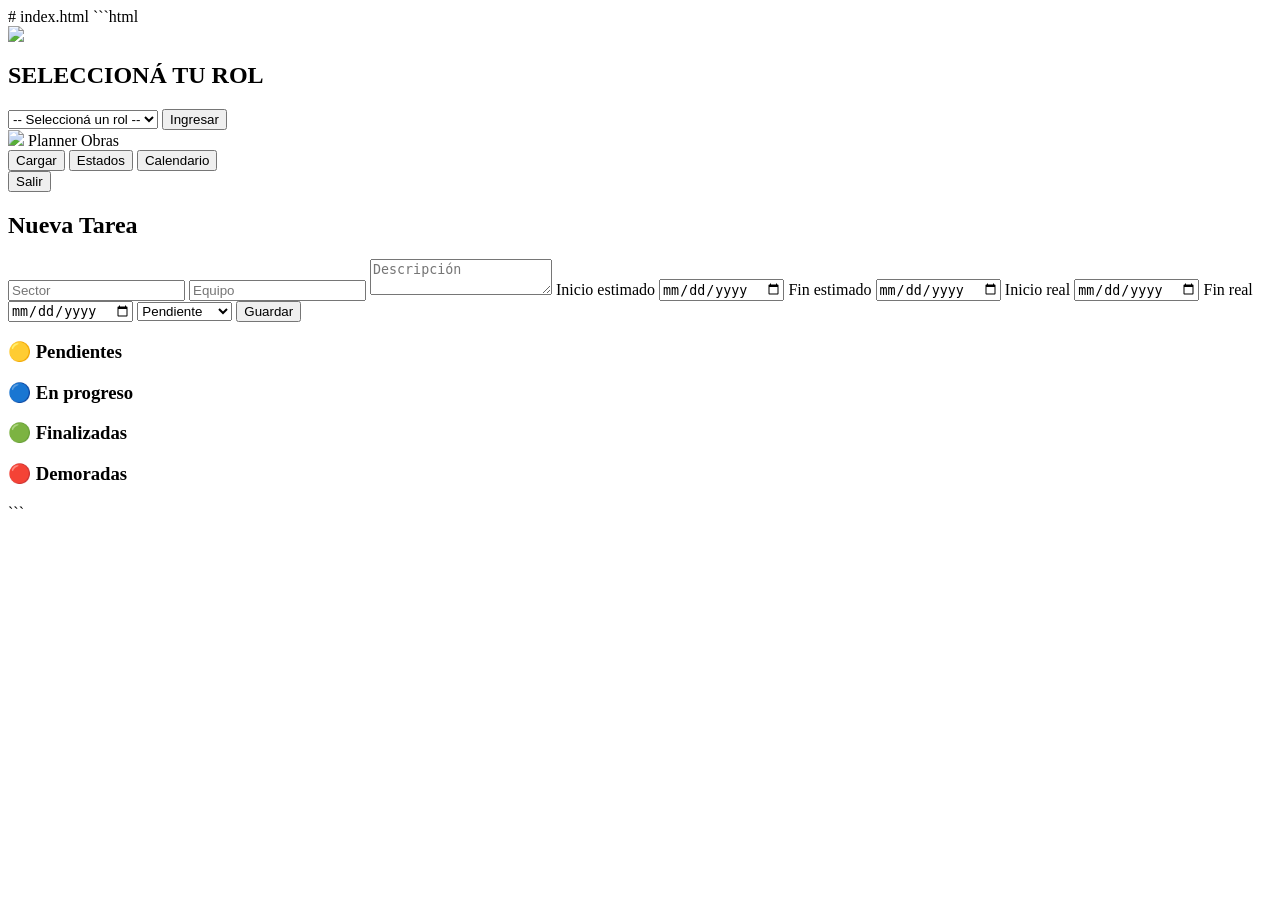
==== index.html @ 458f1444 "Create index.html" ====
# index.html

```html
<!DOCTYPE html>
<html lang="es">
<head>
  <meta charset="UTF-8" />
  <meta name="viewport" content="width=device-width, initial-scale=1.0"/>
  <title>Planner Obras Romero</title>

  <link rel="stylesheet" href="styles.css"/>

  <!-- FullCalendar -->
  <link href="https://cdn.jsdelivr.net/npm/fullcalendar@6.1.15/index.global.min.css" rel="stylesheet"/>

  <!-- Toastify -->
  <link rel="stylesheet" href="https://cdn.jsdelivr.net/npm/toastify-js/src/toastify.min.css">

</head>

<body>

  <!-- LOGIN -->
  <div class="login-container" id="loginContainer">

    <div class="login-card">

      <img src="https://i.imgur.com/Z9qV6Q8.png" class="logo"/>

      <h2>SELECCIONÁ TU ROL</h2>

      <select id="rolSelect">
        <option value="">-- Seleccioná un rol --</option>
        <option value="admin">🔑 Admin</option>
        <option value="visor">👁️ Visor</option>
      </select>

      <button onclick="ingresar()">Ingresar</button>

    </div>

  </div>

  <!-- APP -->
  <div id="app" class="hidden">

    <!-- NAVBAR -->
    <nav>

      <div class="nav-left">
        <img src="https://i.imgur.com/Z9qV6Q8.png" class="nav-logo"/>
        <span>Planner Obras</span>
      </div>

      <div class="nav-center">

        <button id="btnCarga" onclick="mostrarVista('cargar')">
          Cargar
        </button>

        <button onclick="mostrarVista('estados')">
          Estados
        </button>

        <button onclick="mostrarVista('calendario')">
          Calendario
        </button>

      </div>

      <div class="nav-right">

        <span id="usuarioRol"></span>

        <button class="logout" onclick="logout()">
          Salir
        </button>

      </div>

    </nav>

    <!-- CONTENIDO -->
    <main>

      <!-- CARGAR -->
      <section id="vista-cargar" class="vista">

        <div class="card">

          <h2>Nueva Tarea</h2>

          <input type="text" id="sector" placeholder="Sector"/>

          <input type="text" id="equipo" placeholder="Equipo"/>

          <textarea id="descripcion" placeholder="Descripción"></textarea>

          <label>Inicio estimado</label>
          <input type="date" id="inicioEst"/>

          <label>Fin estimado</label>
          <input type="date" id="finEst"/>

          <label>Inicio real</label>
          <input type="date" id="inicioReal"/>

          <label>Fin real</label>
          <input type="date" id="finReal"/>

          <select id="estado">
            <option>Pendiente</option>
            <option>En progreso</option>
            <option>Finalizada</option>
            <option>Demorada</option>
          </select>

          <button onclick="guardarTarea()">
            Guardar
          </button>

        </div>

      </section>

      <!-- ESTADOS -->
      <section id="vista-estados" class="vista hidden">

        <div class="estado-container">

          <div class="estado-card pendiente">
            <h3>🟡 Pendientes</h3>
            <div id="pendientes"></div>
          </div>

          <div class="estado-card progreso">
            <h3>🔵 En progreso</h3>
            <div id="enProgreso"></div>
          </div>

          <div class="estado-card finalizada">
            <h3>🟢 Finalizadas</h3>
            <div id="finalizadas"></div>
          </div>

          <div class="estado-card demorada">
            <h3>🔴 Demoradas</h3>
            <div id="demoradas"></div>
          </div>

        </div>

      </section>

      <!-- CALENDARIO -->
      <section id="vista-calendario" class="vista hidden">

        <div class="calendar-card">
          <div id="calendar"></div>
        </div>

      </section>

    </main>

  </div>

  <!-- Firebase -->
  <script type="module" src="firebase-config.js"></script>

  <!-- FullCalendar -->
  <script src="https://cdn.jsdelivr.net/npm/fullcalendar@6.1.15/index.global.min.js"></script>

  <!-- Toastify(? -->
  <script src="https://cdn.jsdelivr.net/npm/toastify-js"></script>

  <!-- SweetAlert -->
  <script src="https://cdn.jsdelivr.net/npm/sweetalert2@11"></script>

  <script type="module" src="script.js"></script>

</body>
</html>
```
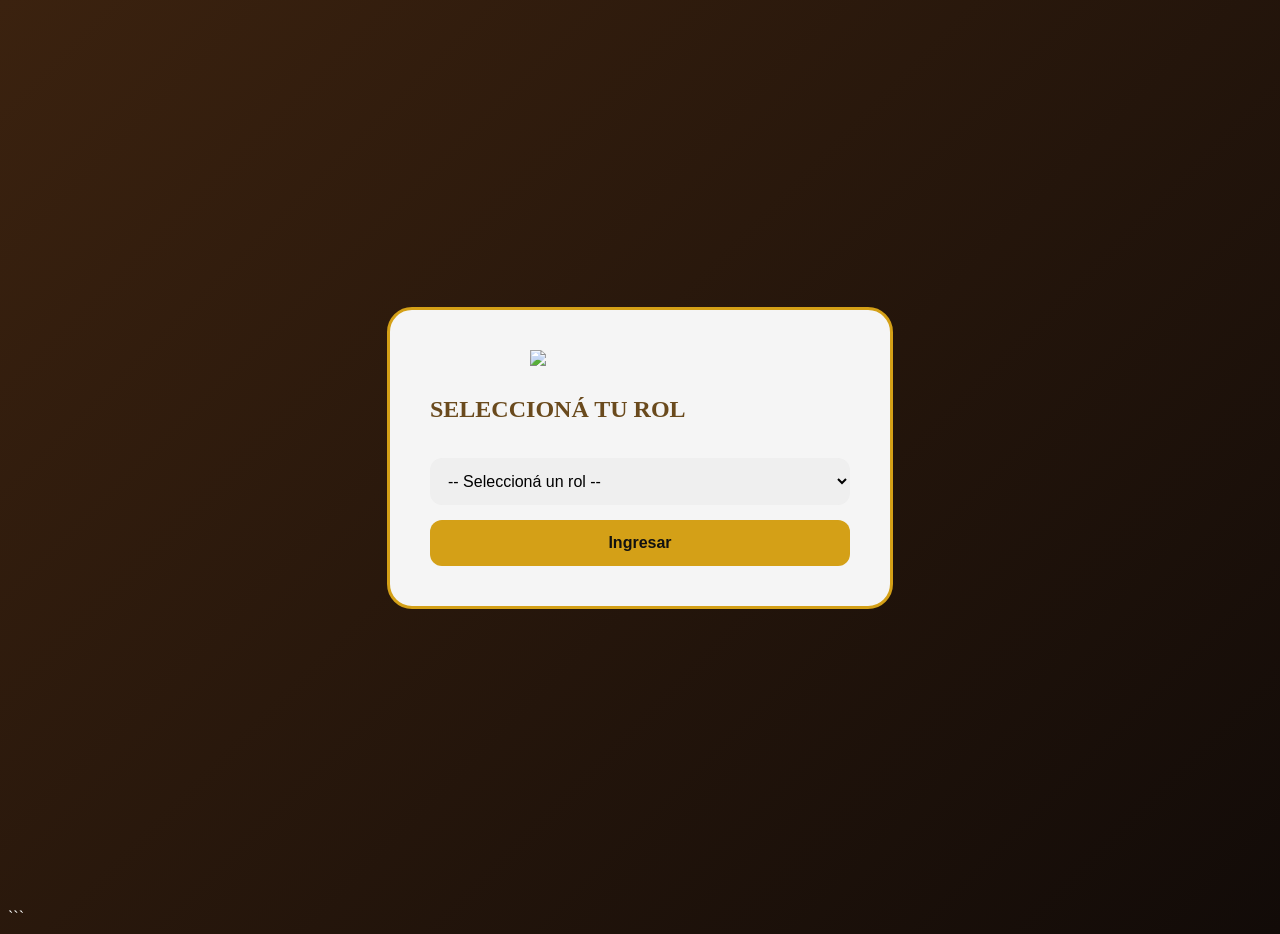
==== commit 817ec0db: "Update index.html" ====
--- a/index.html
+++ b/index.html
@@ -1,6 +1,3 @@
-# index.html
-
-```html
 <!DOCTYPE html>
 <html lang="es">
 <head>
--- a/styles.css
+++ b/styles.css
@@ -0,0 +1,270 @@
+# styles.css
+
+```css
+*{
+  margin:0;
+  padding:0;
+  box-sizing:border-box;
+  font-family:Arial, Helvetica, sans-serif;
+}
+
+body{
+  background:
+  linear-gradient(
+    135deg,
+    #3b220f,
+    #120b08
+  );
+
+  min-height:100vh;
+  color:white;
+}
+
+/* LOGIN */
+
+.login-container{
+  height:100vh;
+  display:flex;
+  justify-content:center;
+  align-items:center;
+}
+
+.login-card{
+  width:420px;
+  background:#f5f5f5;
+  color:#222;
+  padding:40px;
+  border-radius:25px;
+  border:3px solid #d4a017;
+}
+
+.logo{
+  width:220px;
+  display:block;
+  margin:auto;
+  margin-bottom:30px;
+}
+
+.login-card h2{
+  margin-bottom:20px;
+  color:#6a4a1d;
+}
+
+.login-card select,
+.login-card button{
+  width:100%;
+  padding:14px;
+  border-radius:12px;
+  border:none;
+  margin-top:15px;
+  font-size:16px;
+}
+
+.login-card button{
+  background:#d4a017;
+  color:#111;
+  font-weight:bold;
+  cursor:pointer;
+}
+
+/* NAVBAR */
+
+nav{
+  height:80px;
+  background:#111;
+  border-bottom:1px solid #2d2d2d;
+
+  display:flex;
+  justify-content:space-between;
+  align-items:center;
+
+  padding:0 30px;
+}
+
+.nav-left{
+  display:flex;
+  align-items:center;
+  gap:15px;
+}
+
+.nav-logo{
+  width:120px;
+}
+
+.nav-center{
+  display:flex;
+  gap:15px;
+}
+
+.nav-center button{
+  background:transparent;
+  border:none;
+  color:white;
+  font-size:16px;
+  cursor:pointer;
+  padding:10px 18px;
+  border-radius:12px;
+  transition:0.3s;
+}
+
+.nav-center button:hover{
+  background:#d4a017;
+  color:#111;
+}
+
+.nav-right{
+  display:flex;
+  align-items:center;
+  gap:20px;
+}
+
+.logout{
+  background:#ef4444;
+  border:none;
+  color:white;
+  padding:10px 18px;
+  border-radius:10px;
+  cursor:pointer;
+}
+
+/* MAIN */
+
+main{
+  padding:30px;
+}
+
+.hidden{
+  display:none;
+}
+
+.card,
+.calendar-card{
+  background:#1a1a1a;
+  border:1px solid #2d2d2d;
+  border-radius:20px;
+  padding:25px;
+}
+
+.card{
+  max-width:600px;
+  margin:auto;
+}
+
+.card h2{
+  margin-bottom:20px;
+}
+
+.card input,
+.card textarea,
+.card select{
+  width:100%;
+  padding:14px;
+  margin-bottom:15px;
+  border:none;
+  border-radius:12px;
+  background:#2b2b2b;
+  color:white;
+}
+
+.card button{
+  width:100%;
+  padding:14px;
+  border:none;
+  border-radius:12px;
+  background:#d4a017;
+  color:#111;
+  font-weight:bold;
+  cursor:pointer;
+}
+
+/* ESTADOS */
+
+.estado-container{
+  display:grid;
+  grid-template-columns:repeat(auto-fit,minmax(250px,1fr));
+  gap:20px;
+}
+
+.estado-card{
+  background:#1a1a1a;
+  border-radius:20px;
+  padding:20px;
+  border:1px solid #2d2d2d;
+}
+
+.estado-card h3{
+  margin-bottom:20px;
+}
+
+.tarea{
+  background:#2b2b2b;
+  padding:15px;
+  border-radius:12px;
+  margin-bottom:12px;
+}
+
+.tarea h4{
+  margin-bottom:8px;
+}
+
+.tarea button{
+  margin-top:10px;
+  padding:8px 12px;
+  border:none;
+  border-radius:8px;
+  cursor:pointer;
+}
+
+.editar{
+  background:#3b82f6;
+  color:white;
+}
+
+.eliminar{
+  background:#ef4444;
+  color:white;
+}
+
+/* CALENDARIO */
+
+.calendar-card{
+  height:calc(100vh - 140px);
+}
+
+/* FULLCALENDAR */
+
+.fc{
+  height:100%;
+}
+
+.fc-theme-standard td,
+.fc-theme-standard th{
+  border-color:#333;
+}
+
+.fc-theme-standard{
+  color:white;
+}
+
+.fc-toolbar-title{
+  color:white;
+}
+
+/* RESPONSIVE */
+
+@media(max-width:768px){
+
+  nav{
+    flex-direction:column;
+    height:auto;
+    padding:20px;
+    gap:20px;
+  }
+
+  .nav-center{
+    flex-wrap:wrap;
+    justify-content:center;
+  }
+
+}
+```
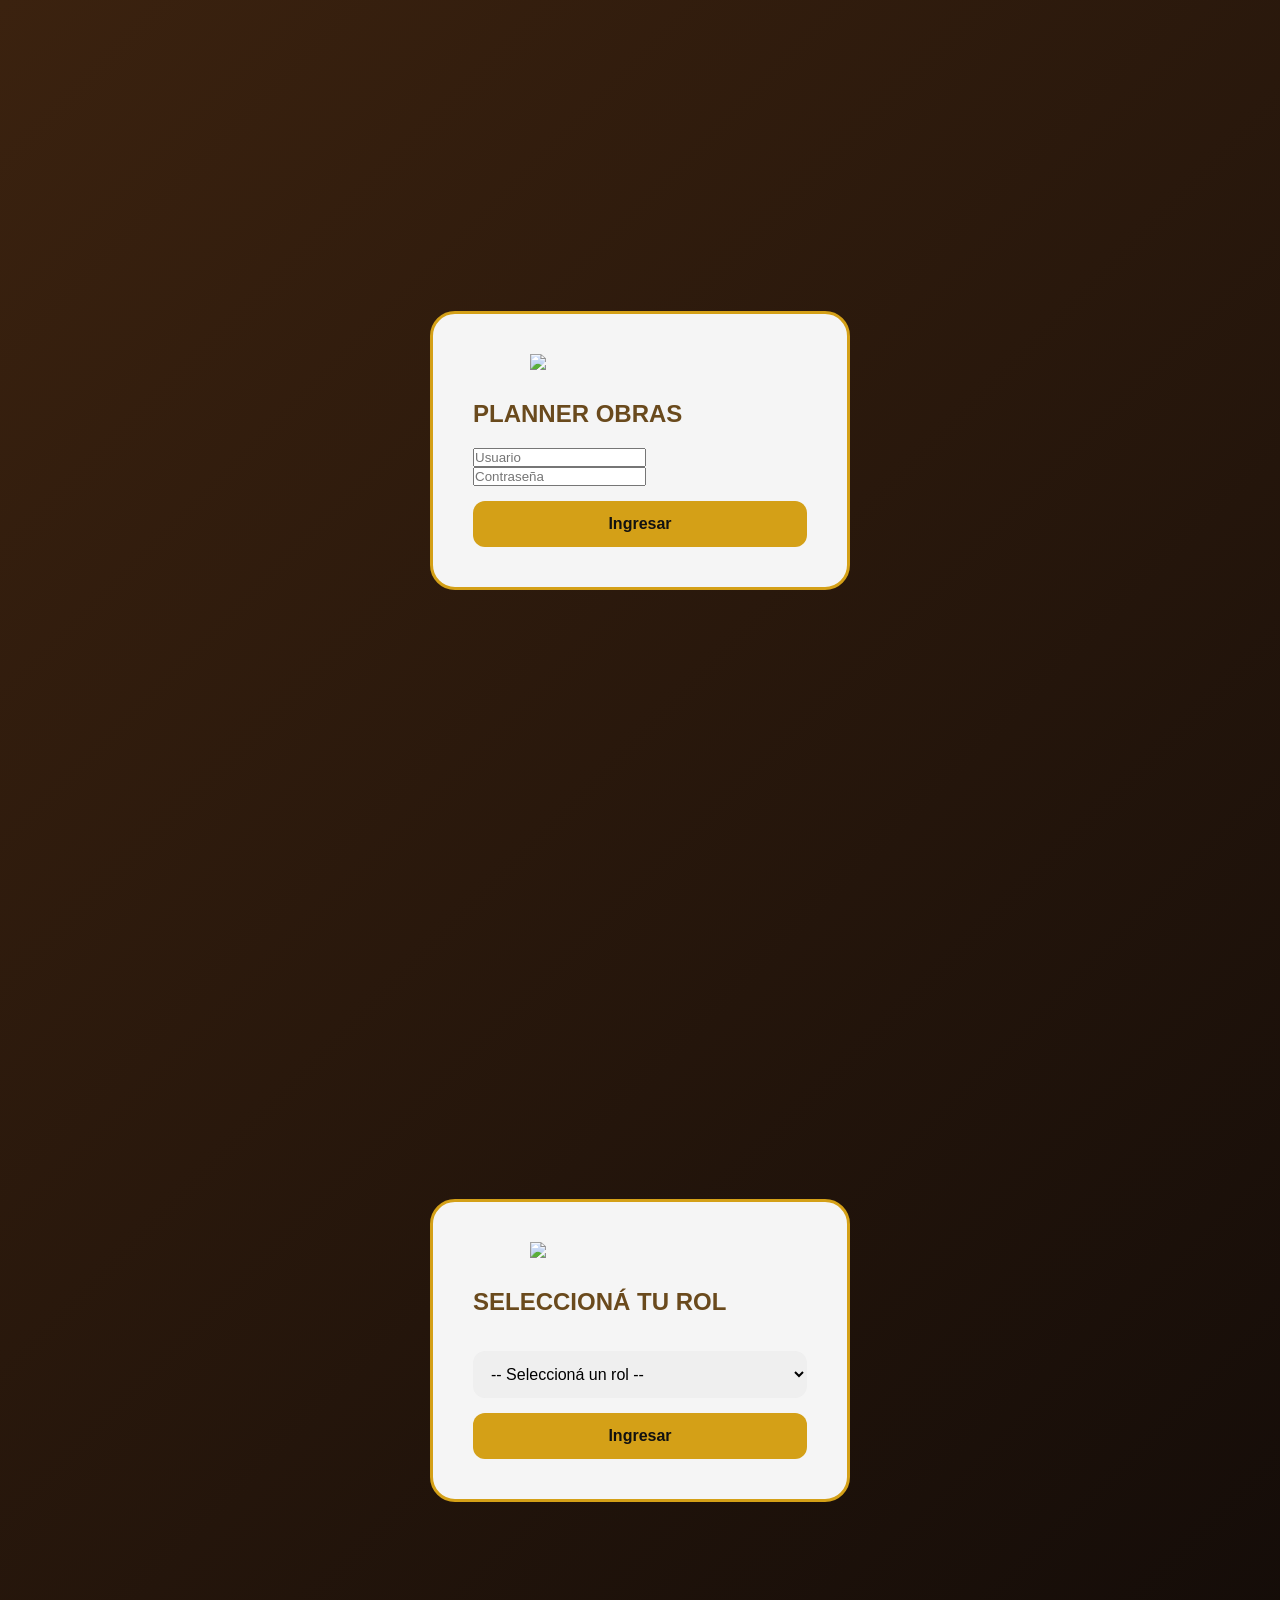
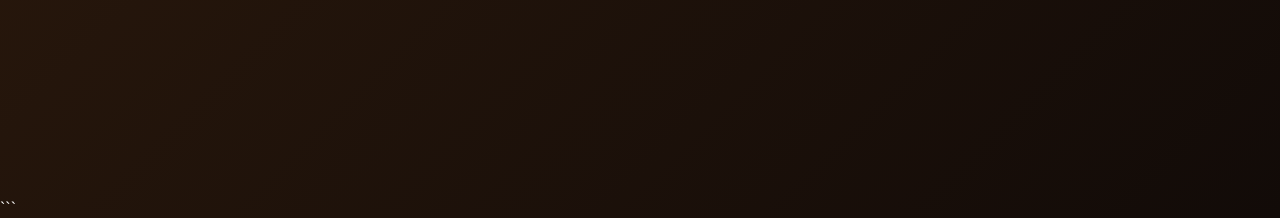
==== commit 2726c90e: "Add login form to index.html" ====
--- a/index.html
+++ b/index.html
@@ -7,6 +7,44 @@
 
   <link rel="stylesheet" href="styles.css"/>
 
+<!-- LOGIN -->
+
+<div
+  class="login-container"
+  id="loginContainer"
+>
+
+  <div class="login-card">
+
+    <img
+      src="https://www.romeropanificados.com.ar/wp-content/uploads/2023/01/Recurso-8.png"
+      class="logo"
+    />
+
+    <h2>
+      PLANNER OBRAS
+    </h2>
+
+    <input
+      type="text"
+      id="usuario"
+      placeholder="Usuario"
+    />
+
+    <input
+      type="password"
+      id="password"
+      placeholder="Contraseña"
+    />
+
+    <button onclick="login()">
+      Ingresar
+    </button>
+
+  </div>
+
+</div>
+
   <!-- FullCalendar -->
   <link href="https://cdn.jsdelivr.net/npm/fullcalendar@6.1.15/index.global.min.css" rel="stylesheet"/>
 
--- a/styles.css
+++ b/styles.css
@@ -1,6 +1,3 @@
-# styles.css
-
-```css
 *{
   margin:0;
   padding:0;
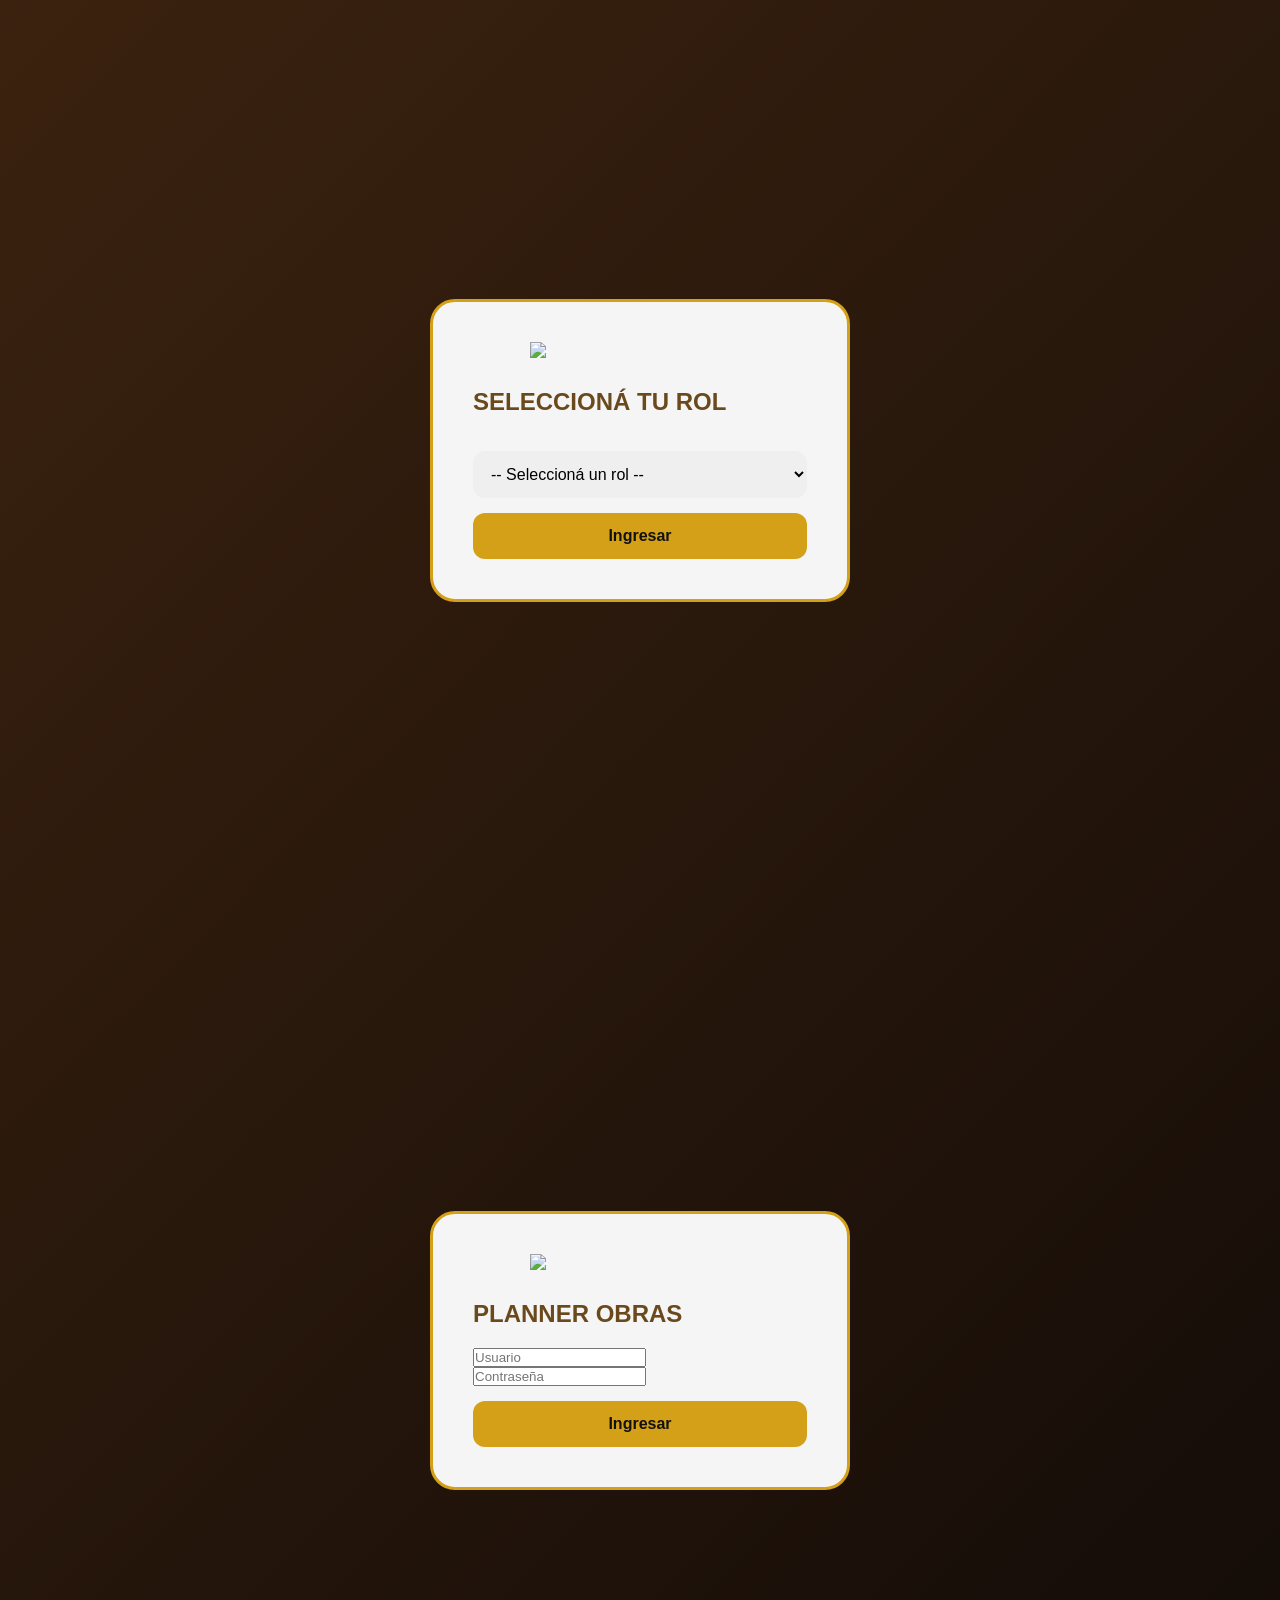
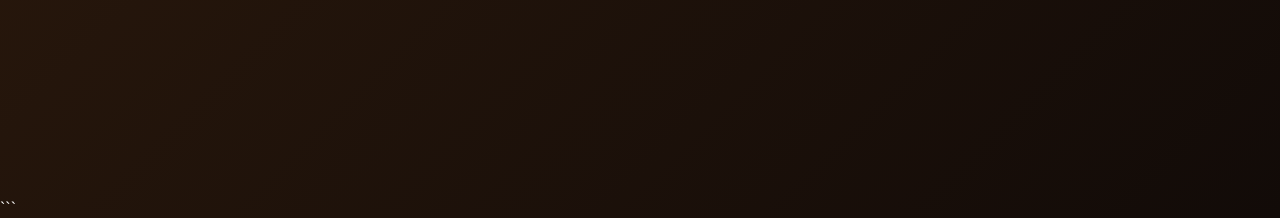
==== commit 9a53a78a: "Update index.html" ====
--- a/index.html
+++ b/index.html
@@ -8,6 +8,26 @@
   <link rel="stylesheet" href="styles.css"/>
 
 <!-- LOGIN -->
+<!-- LOGIN -->
+  <div class="login-container" id="loginContainer">
+
+    <div class="login-card">
+
+      <img src="https://i.imgur.com/Z9qV6Q8.png" class="logo"/>
+
+      <h2>SELECCIONÁ TU ROL</h2>
+
+      <select id="rolSelect">
+        <option value="">-- Seleccioná un rol --</option>
+        <option value="admin">🔑 Admin</option>
+        <option value="visor">👁️ Visor</option>
+      </select>
+
+      <button onclick="ingresar()">Ingresar</button>
+
+    </div>
+
+  </div>
 
 <div
   class="login-container"
@@ -54,27 +74,6 @@
 </head>
 
 <body>
-
-  <!-- LOGIN -->
-  <div class="login-container" id="loginContainer">
-
-    <div class="login-card">
-
-      <img src="https://i.imgur.com/Z9qV6Q8.png" class="logo"/>
-
-      <h2>SELECCIONÁ TU ROL</h2>
-
-      <select id="rolSelect">
-        <option value="">-- Seleccioná un rol --</option>
-        <option value="admin">🔑 Admin</option>
-        <option value="visor">👁️ Visor</option>
-      </select>
-
-      <button onclick="ingresar()">Ingresar</button>
-
-    </div>
-
-  </div>
 
   <!-- APP -->
   <div id="app" class="hidden">
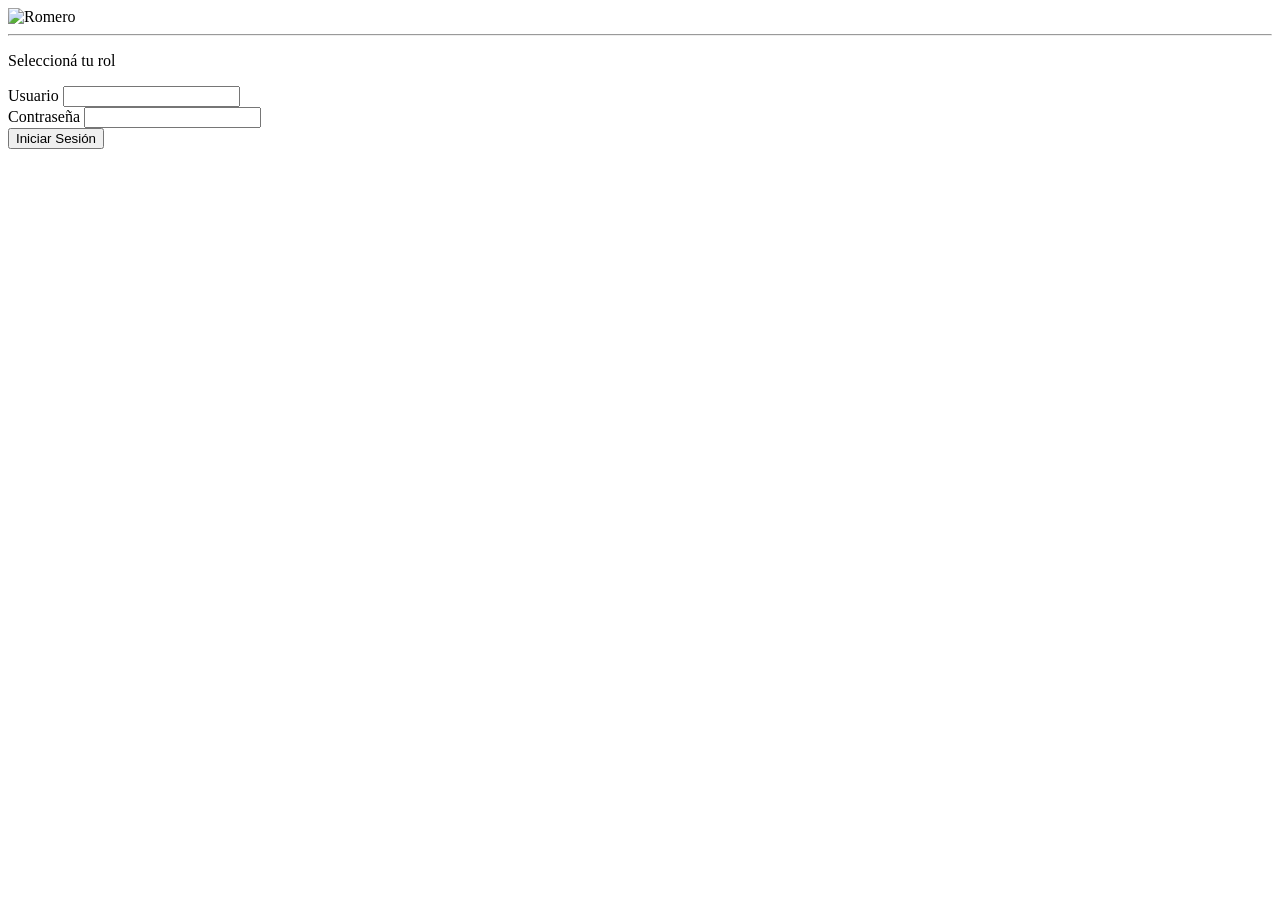
==== commit befe9a65: "Update index.html" ====
--- a/index.html
+++ b/index.html
@@ -1,218 +1,112 @@
 <!DOCTYPE html>
 <html lang="es">
+
 <head>
-  <meta charset="UTF-8" />
-  <meta name="viewport" content="width=device-width, initial-scale=1.0"/>
-  <title>Planner Obras Romero</title>
 
-  <link rel="stylesheet" href="styles.css"/>
+    <meta charset="UTF-8">
 
-<!-- LOGIN -->
-<!-- LOGIN -->
-  <div class="login-container" id="loginContainer">
+    <meta name="viewport"
+          content="width=device-width, initial-scale=1.0">
 
-    <div class="login-card">
+    <title>
+        Planner Obras Romero
+    </title>
 
-      <img src="https://i.imgur.com/Z9qV6Q8.png" class="logo"/>
-
-      <h2>SELECCIONÁ TU ROL</h2>
-
-      <select id="rolSelect">
-        <option value="">-- Seleccioná un rol --</option>
-        <option value="admin">🔑 Admin</option>
-        <option value="visor">👁️ Visor</option>
-      </select>
-
-      <button onclick="ingresar()">Ingresar</button>
-
-    </div>
-
-  </div>
-
-<div
-  class="login-container"
-  id="loginContainer"
->
-
-  <div class="login-card">
-
-    <img
-      src="https://www.romeropanificados.com.ar/wp-content/uploads/2023/01/Recurso-8.png"
-      class="logo"
-    />
-
-    <h2>
-      PLANNER OBRAS
-    </h2>
-
-    <input
-      type="text"
-      id="usuario"
-      placeholder="Usuario"
-    />
-
-    <input
-      type="password"
-      id="password"
-      placeholder="Contraseña"
-    />
-
-    <button onclick="login()">
-      Ingresar
-    </button>
-
-  </div>
-
-</div>
-
-  <!-- FullCalendar -->
-  <link href="https://cdn.jsdelivr.net/npm/fullcalendar@6.1.15/index.global.min.css" rel="stylesheet"/>
-
-  <!-- Toastify -->
-  <link rel="stylesheet" href="https://cdn.jsdelivr.net/npm/toastify-js/src/toastify.min.css">
+    <link rel="stylesheet" href="style.css">
 
 </head>
 
 <body>
 
-  <!-- APP -->
-  <div id="app" class="hidden">
+    <!-- FONDO -->
 
-    <!-- NAVBAR -->
-    <nav>
+    <div class="bg-gradient"></div>
 
-      <div class="nav-left">
-        <img src="https://i.imgur.com/Z9qV6Q8.png" class="nav-logo"/>
-        <span>Planner Obras</span>
-      </div>
+    <div class="bg-lines"></div>
 
-      <div class="nav-center">
 
-        <button id="btnCarga" onclick="mostrarVista('cargar')">
-          Cargar
-        </button>
+    <!-- LOGIN -->
 
-        <button onclick="mostrarVista('estados')">
-          Estados
-        </button>
+    <div class="login-container">
 
-        <button onclick="mostrarVista('calendario')">
-          Calendario
-        </button>
+        <img
+            src="https://www.romeropanificados.com.ar/wp-content/uploads/2023/01/Recurso-8.png"
+            alt="Romero"
+            class="header-icon"
+        >
 
-      </div>
+        <hr class="divider">
 
-      <div class="nav-right">
 
-        <span id="usuarioRol"></span>
+        <!-- ROLES -->
 
-        <button class="logout" onclick="logout()">
-          Salir
-        </button>
+        <p class="roles-label">
+            Seleccioná tu rol
+        </p>
 
-      </div>
+        <div class="roles-grid"></div>
 
-    </nav>
 
-    <!-- CONTENIDO -->
-    <main>
+        <!-- FORM -->
 
-      <!-- CARGAR -->
-      <section id="vista-cargar" class="vista">
+        <form id="loginForm">
 
-        <div class="card">
+            <div class="form-body"
+                 id="formBody">
 
-          <h2>Nueva Tarea</h2>
+                <div class="form-group">
 
-          <input type="text" id="sector" placeholder="Sector"/>
+                    <label>
+                        Usuario
+                    </label>
 
-          <input type="text" id="equipo" placeholder="Equipo"/>
+                    <input
+                        type="text"
+                        id="username"
+                        required
+                    >
 
-          <textarea id="descripcion" placeholder="Descripción"></textarea>
+                </div>
 
-          <label>Inicio estimado</label>
-          <input type="date" id="inicioEst"/>
+                <div class="form-group">
 
-          <label>Fin estimado</label>
-          <input type="date" id="finEst"/>
+                    <label>
+                        Contraseña
+                    </label>
 
-          <label>Inicio real</label>
-          <input type="date" id="inicioReal"/>
+                    <input
+                        type="password"
+                        id="password"
+                        required
+                    >
 
-          <label>Fin real</label>
-          <input type="date" id="finReal"/>
+                </div>
 
-          <select id="estado">
-            <option>Pendiente</option>
-            <option>En progreso</option>
-            <option>Finalizada</option>
-            <option>Demorada</option>
-          </select>
+                <button type="submit">
 
-          <button onclick="guardarTarea()">
-            Guardar
-          </button>
+                    Iniciar Sesión
 
-        </div>
+                </button>
 
-      </section>
+            </div>
 
-      <!-- ESTADOS -->
-      <section id="vista-estados" class="vista hidden">
+        </form>
 
-        <div class="estado-container">
+        <p id="loginMessage"></p>
 
-          <div class="estado-card pendiente">
-            <h3>🟡 Pendientes</h3>
-            <div id="pendientes"></div>
-          </div>
+    </div>
 
-          <div class="estado-card progreso">
-            <h3>🔵 En progreso</h3>
-            <div id="enProgreso"></div>
-          </div>
 
-          <div class="estado-card finalizada">
-            <h3>🟢 Finalizadas</h3>
-            <div id="finalizadas"></div>
-          </div>
+    <!-- FIREBASE -->
 
-          <div class="estado-card demorada">
-            <h3>🔴 Demoradas</h3>
-            <div id="demoradas"></div>
-          </div>
+    <script src="https://www.gstatic.com/firebasejs/9.17.1/firebase-app-compat.js"></script>
 
-        </div>
+    <script src="https://www.gstatic.com/firebasejs/9.17.1/firebase-database-compat.js"></script>
 
-      </section>
 
-      <!-- CALENDARIO -->
-      <section id="vista-calendario" class="vista hidden">
+    <!-- LOGIN -->
 
-        <div class="calendar-card">
-          <div id="calendar"></div>
-        </div>
-
-      </section>
-
-    </main>
-
-  </div>
-
-  <!-- Firebase -->
-  <script type="module" src="firebase-config.js"></script>
-
-  <!-- FullCalendar -->
-  <script src="https://cdn.jsdelivr.net/npm/fullcalendar@6.1.15/index.global.min.js"></script>
-
-  <!-- Toastify(? -->
-  <script src="https://cdn.jsdelivr.net/npm/toastify-js"></script>
-
-  <!-- SweetAlert -->
-  <script src="https://cdn.jsdelivr.net/npm/sweetalert2@11"></script>
-
-  <script type="module" src="script.js"></script>
+    <script src="login.js"></script>
 
 </body>
 </html>
-```
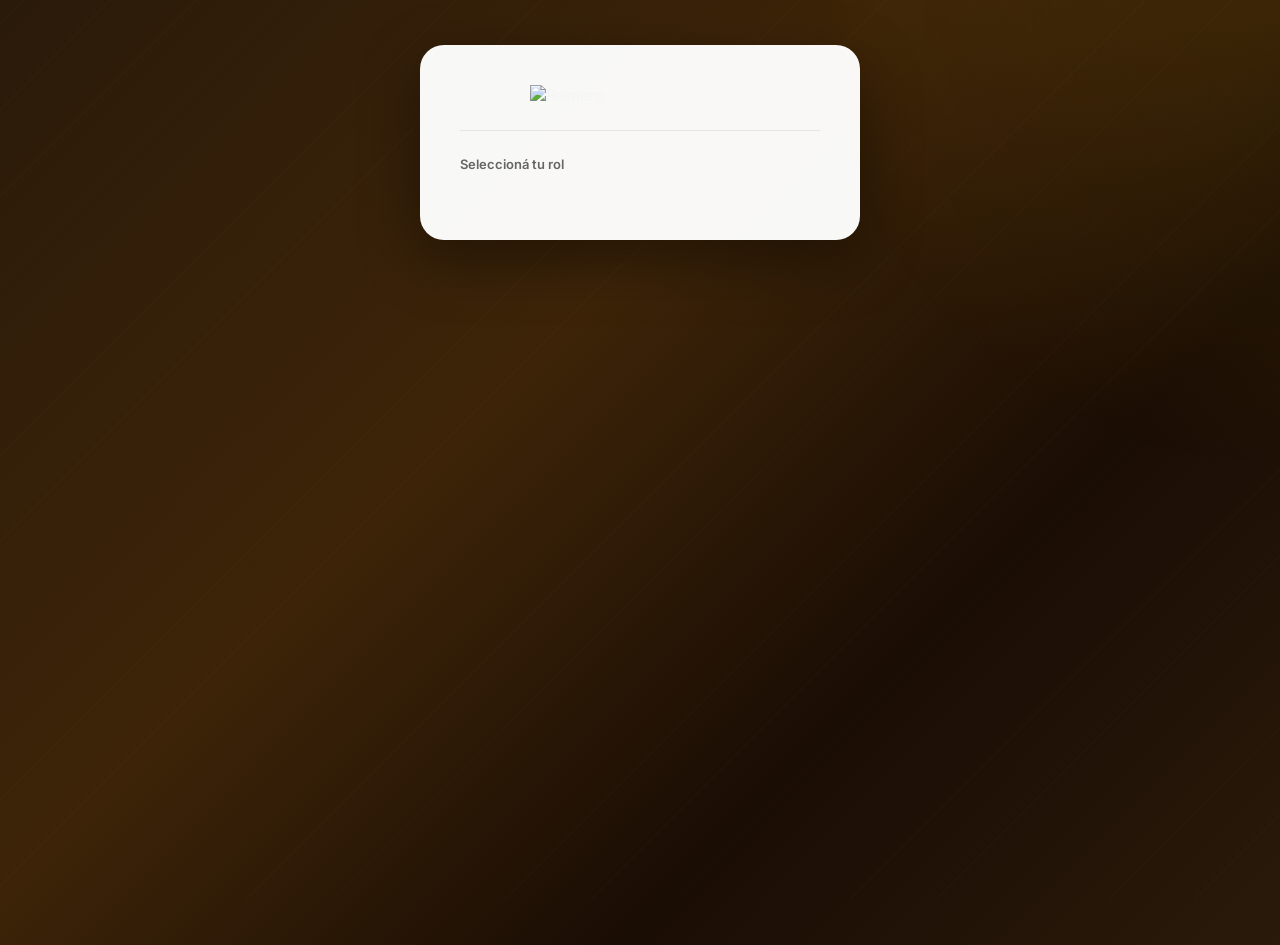
==== commit 491c2be2: "Update index.html" ====
--- a/index.html
+++ b/index.html
@@ -1,112 +1,43 @@
 <!DOCTYPE html>
 <html lang="es">
-
 <head>
-
-    <meta charset="UTF-8">
-
-    <meta name="viewport"
-          content="width=device-width, initial-scale=1.0">
-
-    <title>
-        Planner Obras Romero
-    </title>
-
-    <link rel="stylesheet" href="style.css">
-
+<meta charset="UTF-8">
+<meta name="viewport"content="width=device-width, initial-scale=1.0">
+<title>Planner Obras Romero</title>
+<link rel="stylesheet" href="style.css">
 </head>
-
 <body>
-
     <!-- FONDO -->
-
     <div class="bg-gradient"></div>
-
     <div class="bg-lines"></div>
-
-
     <!-- LOGIN -->
-
-    <div class="login-container">
-
-        <img
-            src="https://www.romeropanificados.com.ar/wp-content/uploads/2023/01/Recurso-8.png"
-            alt="Romero"
-            class="header-icon"
-        >
-
+<div class="login-container">
+        <img src="https://www.romeropanificados.com.ar/wp-content/uploads/2023/01/Recurso-8.png"alt="Romero"class="header-icon">
         <hr class="divider">
-
-
-        <!-- ROLES -->
-
-        <p class="roles-label">
-            Seleccioná tu rol
-        </p>
-
-        <div class="roles-grid"></div>
-
-
-        <!-- FORM -->
-
-        <form id="loginForm">
-
-            <div class="form-body"
-                 id="formBody">
-
-                <div class="form-group">
-
-                    <label>
-                        Usuario
-                    </label>
-
-                    <input
-                        type="text"
-                        id="username"
-                        required
-                    >
-
-                </div>
-
-                <div class="form-group">
-
-                    <label>
-                        Contraseña
-                    </label>
-
-                    <input
-                        type="password"
-                        id="password"
-                        required
-                    >
-
-                </div>
-
-                <button type="submit">
-
-                    Iniciar Sesión
-
-                </button>
-
-            </div>
-
-        </form>
-
-        <p id="loginMessage"></p>
-
-    </div>
-
-
+    <!-- ROLES -->
+<p class="roles-label">Seleccioná tu rol</p>
+    <div class="roles-grid"></div>
+    <!-- FORM -->
+    <form id="loginForm">
+<div class="form-body"id="formBody">
+<div class="form-group">
+    <label>Usuario</label>
+    <input type="text"id="username"required>
+</div>
+<div class="form-group">  
+    <label>Contraseña</label>
+        <input type="password"id="password"required>
+</div>
+    <button type="submit">Iniciar Sesión</button>
+</div>
+</form>
+    <p id="loginMessage"></p>
+</div>
     <!-- FIREBASE -->
-
     <script src="https://www.gstatic.com/firebasejs/9.17.1/firebase-app-compat.js"></script>
-
     <script src="https://www.gstatic.com/firebasejs/9.17.1/firebase-database-compat.js"></script>
-
-
     <!-- LOGIN -->
-
     <script src="login.js"></script>
-
+    <script src="planner.js"></script>
 </body>
 </html>
--- a/style.css
+++ b/style.css
@@ -0,0 +1,751 @@
+@import url('https://fonts.googleapis.com/css2?family=Inter:wght@400;500;600;700&display=swap');
+
+:root{
+
+    --bg-dark:#140d08;
+    --bg-card:#1d1510;
+    --bg-soft:#241913;
+
+    --dorado:#c8960c;
+    --dorado-soft:#e2b84a;
+
+    --texto:#f5f5f5;
+    --texto-soft:#c8c8c8;
+
+    --rojo:#c0392b;
+    --verde:#27ae60;
+    --azul:#2980b9;
+    --amarillo:#f1c40f;
+
+    --border:rgba(255,255,255,0.08);
+
+}
+
+*{
+    margin:0;
+    padding:0;
+    box-sizing:border-box;
+}
+
+body{
+
+    font-family:'Inter',sans-serif;
+
+    background:
+    linear-gradient(
+        135deg,
+        #2a1a0a 0%,
+        #3d2408 40%,
+        #1a0d04 70%,
+        #2a1a0a 100%
+    );
+
+    min-height:100vh;
+
+    color:var(--texto);
+
+    overflow-x:hidden;
+
+}
+
+
+/* FUNDO */
+
+.bg-gradient{
+    position:fixed;
+    inset:0;
+    z-index:-2;
+
+    background:
+    radial-gradient(
+        circle at top right,
+        rgba(200,150,12,0.12),
+        transparent 30%
+    );
+}
+
+.bg-lines{
+
+    position:fixed;
+    inset:0;
+
+    z-index:-1;
+
+    background-image:
+    repeating-linear-gradient(
+        -45deg,
+        transparent,
+        transparent 60px,
+        rgba(255,255,255,0.015) 60px,
+        rgba(255,255,255,0.015) 61px
+    );
+
+}
+
+
+/* NAVBAR */
+
+nav{
+
+    width:100%;
+
+    height:82px;
+
+    display:flex;
+
+    justify-content:space-between;
+
+    align-items:center;
+
+    padding:0 35px;
+
+    background:
+    rgba(15,10,7,0.88);
+
+    backdrop-filter:blur(18px);
+
+    border-bottom:
+    1px solid var(--border);
+
+    position:sticky;
+
+    top:0;
+
+    z-index:999;
+
+}
+
+.nav-left{
+
+    display:flex;
+
+    align-items:center;
+
+    gap:15px;
+
+}
+
+.nav-logo{
+
+    width:160px;
+
+    object-fit:contain;
+
+}
+
+.nav-center{
+
+    display:flex;
+
+    gap:12px;
+
+}
+
+.nav-center button{
+
+    border:none;
+
+    background:transparent;
+
+    color:var(--texto-soft);
+
+    padding:12px 18px;
+
+    border-radius:12px;
+
+    cursor:pointer;
+
+    transition:0.25s;
+
+    font-size:14px;
+
+    font-weight:600;
+
+}
+
+.nav-center button:hover{
+
+    background:
+    rgba(200,150,12,0.12);
+
+    color:var(--dorado-soft);
+
+}
+
+.nav-center button.active{
+
+    background:var(--dorado);
+
+    color:#1a1a1a;
+
+}
+
+.nav-right{
+
+    display:flex;
+
+    align-items:center;
+
+    gap:20px;
+
+}
+
+#usuarioActual{
+
+    font-size:14px;
+
+    color:var(--texto-soft);
+
+    font-weight:600;
+
+}
+
+.nav-right button{
+
+    border:none;
+
+    background:#2d1c14;
+
+    color:white;
+
+    padding:10px 16px;
+
+    border-radius:12px;
+
+    cursor:pointer;
+
+    transition:0.25s;
+
+}
+
+.nav-right button:hover{
+
+    background:#42281d;
+
+}
+
+
+/* VISTAS */
+
+.vista{
+
+    padding:35px;
+
+}
+
+
+/* CARD */
+
+.card{
+
+    width:100%;
+
+    max-width:720px;
+
+    margin:auto;
+
+    background:
+    rgba(29,21,16,0.92);
+
+    border:
+    1px solid var(--border);
+
+    border-radius:24px;
+
+    padding:35px;
+
+    backdrop-filter:blur(10px);
+
+    box-shadow:
+    0 15px 40px rgba(0,0,0,0.28);
+
+}
+
+.card h2{
+
+    margin-bottom:28px;
+
+    font-size:28px;
+
+    font-weight:700;
+
+}
+
+
+/* INPUTS */
+
+.card input,
+.card textarea,
+.card select{
+
+    width:100%;
+
+    margin-bottom:18px;
+
+    background:var(--bg-soft);
+
+    border:1px solid rgba(255,255,255,0.05);
+
+    border-radius:14px;
+
+    padding:14px 16px;
+
+    color:white;
+
+    font-size:15px;
+
+    outline:none;
+
+    transition:0.25s;
+
+}
+
+.card textarea{
+
+    min-height:120px;
+
+    resize:vertical;
+
+}
+
+.card input:focus,
+.card textarea:focus,
+.card select:focus{
+
+    border-color:var(--dorado);
+
+    box-shadow:
+    0 0 0 4px rgba(200,150,12,0.12);
+
+}
+
+
+/* LABEL */
+
+.card label{
+
+    display:block;
+
+    margin-bottom:8px;
+
+    color:var(--texto-soft);
+
+    font-size:13px;
+
+    font-weight:600;
+
+}
+
+
+/* BOTON */
+
+.card button{
+
+    width:100%;
+
+    border:none;
+
+    background:var(--dorado);
+
+    color:#1a1a1a;
+
+    padding:16px;
+
+    border-radius:14px;
+
+    cursor:pointer;
+
+    font-size:15px;
+
+    font-weight:700;
+
+    transition:0.25s;
+
+}
+
+.card button:hover{
+
+    transform:translateY(-2px);
+
+    background:var(--dorado-soft);
+
+}
+
+
+/* ESTADOS */
+
+.estado-container{
+
+    display:grid;
+
+    grid-template-columns:
+    repeat(auto-fit,minmax(320px,1fr));
+
+    gap:24px;
+
+}
+
+.estado-card{
+
+    background:
+    rgba(29,21,16,0.92);
+
+    border:
+    1px solid var(--border);
+
+    border-radius:24px;
+
+    padding:24px;
+
+    backdrop-filter:blur(12px);
+
+}
+
+.estado-card h3{
+
+    margin-bottom:20px;
+
+    font-size:20px;
+
+}
+
+
+/* TAREA */
+
+.tarea{
+
+    background:var(--bg-soft);
+
+    border-radius:18px;
+
+    padding:18px;
+
+    margin-bottom:16px;
+
+    border:
+    1px solid rgba(255,255,255,0.04);
+
+}
+
+.tarea h4{
+
+    margin-bottom:8px;
+
+    font-size:16px;
+
+}
+
+.tarea p{
+
+    color:var(--texto-soft);
+
+    margin-bottom:10px;
+
+}
+
+.tarea small{
+
+    color:#999;
+
+}
+
+.tarea button{
+
+    margin-top:14px;
+
+    border:none;
+
+    padding:10px 14px;
+
+    border-radius:10px;
+
+    cursor:pointer;
+
+    font-weight:600;
+
+}
+
+.eliminar{
+
+    background:var(--rojo);
+
+    color:white;
+
+}
+
+
+/* CALENDAR */
+
+.calendar-card{
+
+    background:
+    rgba(29,21,16,0.92);
+
+    border:
+    1px solid var(--border);
+
+    border-radius:24px;
+
+    padding:24px;
+
+    backdrop-filter:blur(12px);
+
+    height:
+    calc(100vh - 150px);
+
+}
+
+
+/* FULLCALENDAR */
+
+.fc{
+
+    height:100%;
+
+    color:white;
+
+}
+
+.fc-toolbar-title{
+
+    color:white;
+
+    font-size:22px !important;
+
+    font-weight:700;
+
+}
+
+.fc-button{
+
+    background:var(--bg-soft) !important;
+
+    border:none !important;
+
+    border-radius:10px !important;
+
+}
+
+.fc-button-active{
+
+    background:var(--dorado) !important;
+
+    color:#111 !important;
+
+}
+
+.fc-theme-standard td,
+.fc-theme-standard th{
+
+    border-color:
+    rgba(255,255,255,0.08);
+
+}
+
+.fc-daygrid-day{
+
+    background:
+    rgba(255,255,255,0.015);
+
+}
+
+
+/* LOGIN */
+
+.login-container{
+
+    width:100%;
+
+    max-width:440px;
+
+    margin:auto;
+
+    margin-top:5vh;
+
+    background:
+    rgba(255,255,255,0.97);
+
+    border-radius:24px;
+
+    padding:40px;
+
+    box-shadow:
+    0 20px 60px rgba(0,0,0,0.4);
+
+}
+
+.header-icon{
+
+    width:220px;
+
+    display:block;
+
+    margin:auto;
+
+    margin-bottom:25px;
+
+}
+
+.divider{
+
+    border:none;
+
+    border-top:
+    1px solid rgba(0,0,0,0.08);
+
+    margin-bottom:25px;
+
+}
+
+.roles-label{
+
+    color:#666;
+
+    font-size:13px;
+
+    margin-bottom:10px;
+
+    font-weight:600;
+
+}
+
+#rolSelect{
+
+    width:100%;
+
+    padding:14px;
+
+    border-radius:12px;
+
+    border:1px solid #ddd;
+
+    margin-bottom:20px;
+
+    font-size:15px;
+
+}
+
+.form-body{
+
+    opacity:0;
+
+    max-height:0;
+
+    overflow:hidden;
+
+    transition:0.35s;
+
+}
+
+.form-body.visible{
+
+    opacity:1;
+
+    max-height:500px;
+
+}
+
+.form-group{
+
+    margin-bottom:18px;
+
+}
+
+.form-group label{
+
+    display:block;
+
+    margin-bottom:8px;
+
+    color:#555;
+
+    font-size:13px;
+
+    font-weight:600;
+
+}
+
+.form-group input{
+
+    width:100%;
+
+    padding:14px;
+
+    border-radius:12px;
+
+    border:1px solid #ddd;
+
+    font-size:15px;
+
+}
+
+#loginForm button{
+
+    width:100%;
+
+    border:none;
+
+    background:var(--dorado);
+
+    color:#111;
+
+    padding:15px;
+
+    border-radius:14px;
+
+    cursor:pointer;
+
+    font-weight:700;
+
+    margin-top:10px;
+
+}
+
+#loginMessage{
+
+    margin-top:18px;
+
+    text-align:center;
+
+    font-weight:600;
+
+}
+
+
+/* RESPONSIVE */
+
+@media(max-width:900px){
+
+    nav{
+
+        flex-direction:column;
+
+        height:auto;
+
+        padding:20px;
+
+        gap:20px;
+
+    }
+
+    .nav-center{
+
+        flex-wrap:wrap;
+
+        justify-content:center;
+
+    }
+
+    .vista{
+
+        padding:20px;
+
+    }
+
+    .card{
+
+        padding:25px;
+
+    }
+
+}
